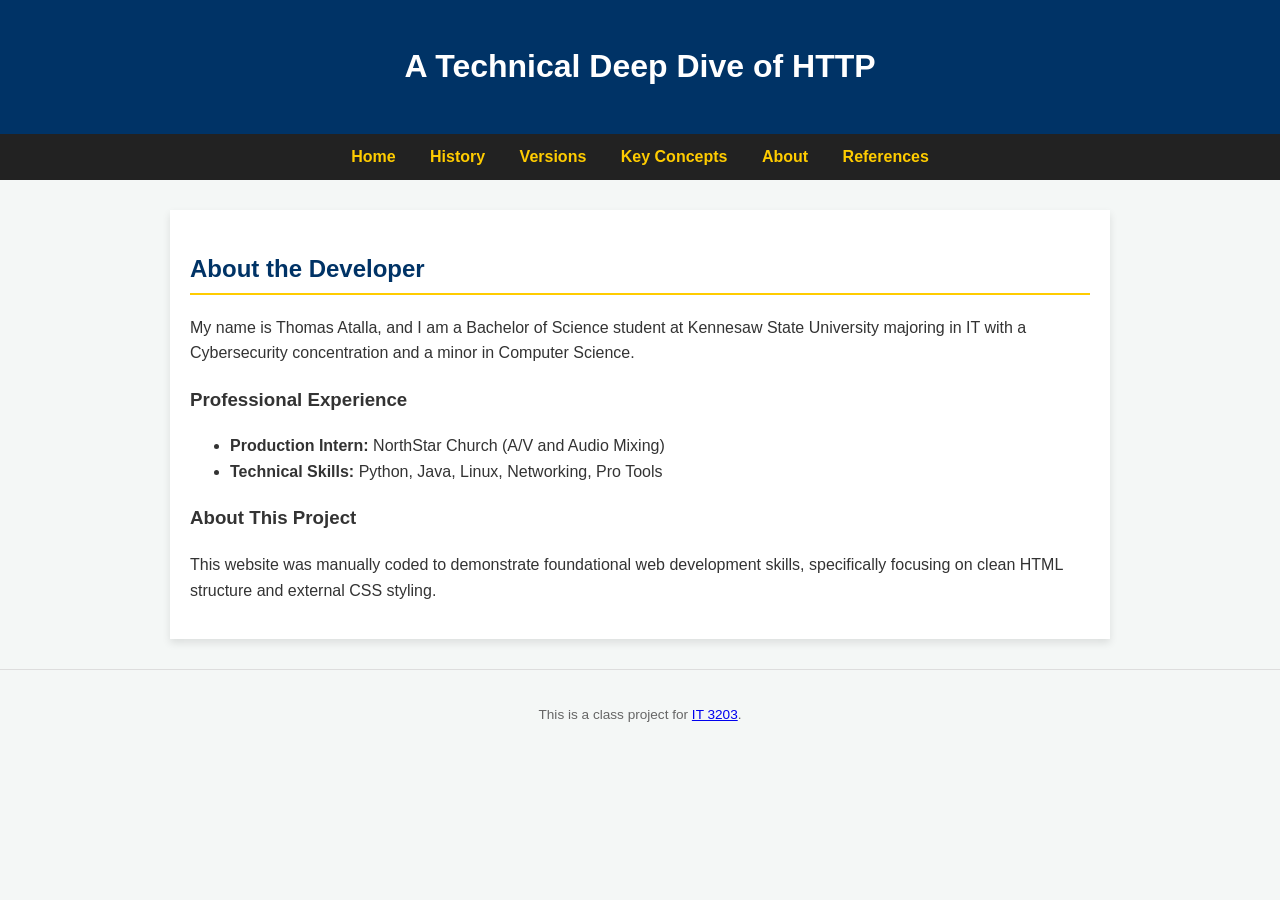
==== about.html @ ffd6ff44 "Fixing branch and pushing files" ====
<!DOCTYPE html>
<html lang="en">

<head>
    <meta charset="UTF-8">
    <title>HTTP Deep Dive | [Page Name]</title>
    <link rel="stylesheet" href="style.css">
</head>

<body>
    <header>
        <h1>A Technical Deep Dive of HTTP</h1>
    </header>
    <nav>
        <ul>
            <li><a href="index.html">Home</a></li>
            <li><a href="history.html">History</a></li>
            <li><a href="versions.html">Versions</a></li>
            <li><a href="concepts.html">Key Concepts</a></li>
            <li><a href="about.html">About</a></li>
            <li><a href="references.html">References</a></li>
        </ul>
    </nav>


</body>

</html>
<main>
    <h2>About the Developer</h2>
    <p>My name is Thomas Atalla, and I am a Bachelor of Science student at Kennesaw State University majoring in IT with
        a Cybersecurity concentration and a minor in Computer Science.</p>

    <h3>Professional Experience</h3>
    <ul>
        <li><strong>Production Intern:</strong> NorthStar Church (A/V and Audio Mixing)</li>
        <li><strong>Technical Skills:</strong> Python, Java, Linux, Networking, Pro Tools</li>
    </ul>

    <h3>About This Project</h3>
    <p>This website was manually coded to demonstrate foundational web development skills, specifically focusing on
        clean HTML structure and external CSS styling.</p>
</main>
<footer>
    <p>This is a class project for <a href="https://ksuweb.github.io/IT3203/">IT 3203</a>.</p>
</footer>
---- style.css ----
/* IT 3203 Project Milestone 1 - Thomas Atalla */
/* Simple Business Style - Clean and Professional */

body {
    font-family: 'Segoe UI', Arial, sans-serif;
    line-height: 1.6;
    margin: 0;
    padding: 0;
    color: #333;
    background-color: #f4f7f6;
}

header {
    background-color: #003366;
    /* Deep Business Blue */
    color: white;
    padding: 20px 0;
    text-align: center;
}

/* Consistent Main Menu */
nav {
    background-color: #222;
    padding: 10px;
    text-align: center;
}

nav ul {
    list-style: none;
    margin: 0;
    padding: 0;
}

nav ul li {
    display: inline;
    margin: 0 15px;
}

nav ul li a {
    color: #ffcc00;
    /* Gold Accent */
    text-decoration: none;
    font-weight: bold;
}

nav ul li a:hover {
    text-decoration: underline;
}

main {
    max-width: 900px;
    margin: 30px auto;
    padding: 20px;
    background: white;
    box-shadow: 0 4px 8px rgba(0, 0, 0, 0.1);
}

h2 {
    color: #003366;
    border-bottom: 2px solid #ffcc00;
    padding-bottom: 5px;
}

/* Table Requirement */
table {
    width: 100%;
    border-collapse: collapse;
    margin: 20px 0;
}

th,
td {
    border: 1px solid #ccc;
    padding: 12px;
    text-align: left;
}

th {
    background-color: #eee;
}

/* Required Footer Note */
footer {
    text-align: center;
    padding: 20px;
    font-size: 0.85rem;
    color: #666;
    border-top: 1px solid #ddd;
    margin-top: 20px;
}
/* Image Styling for Milestone 1 */
.img-container {
    text-align: center;
    margin: 20px 0;
    padding: 10px;
    background-color: #f9f9f9;
    border: 1px solid #ddd;
}

img {
    max-width: 100%; /* Ensures the image fits on the screen */
    height: auto;
    border-radius: 4px;
}
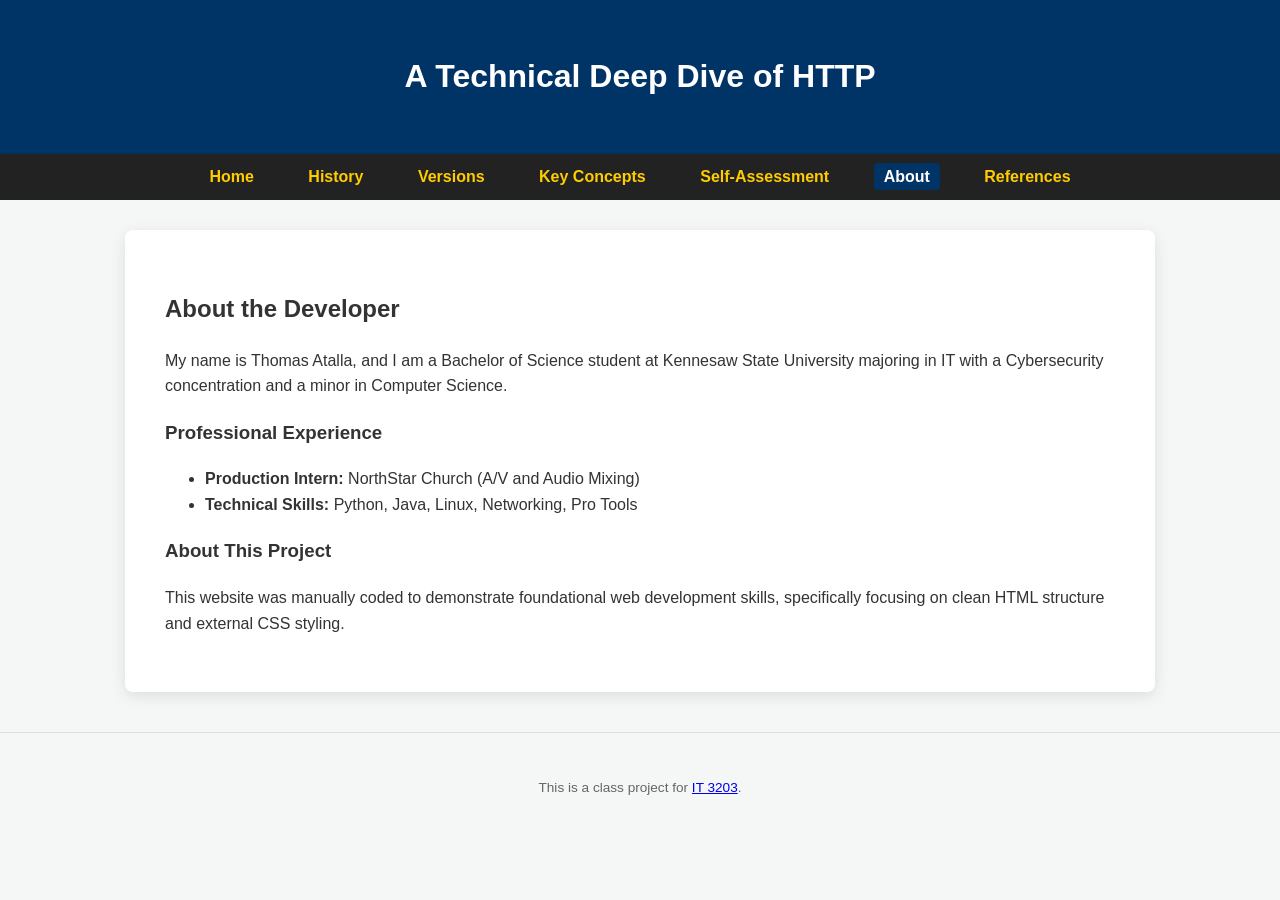
==== commit ddb4646a: "2ND Milestone" ====
--- a/about.html
+++ b/about.html
@@ -11,16 +11,18 @@
     <header>
         <h1>A Technical Deep Dive of HTTP</h1>
     </header>
-    <nav>
+     <nav>
         <ul>
             <li><a href="index.html">Home</a></li>
             <li><a href="history.html">History</a></li>
             <li><a href="versions.html">Versions</a></li>
             <li><a href="concepts.html">Key Concepts</a></li>
-            <li><a href="about.html">About</a></li>
+            <li><a href="quiz.html">Self-Assessment</a></li> 
+            <li><a href="about.html" class="active">About</a></li>
             <li><a href="references.html">References</a></li>
         </ul>
     </nav>
+
 
 
 </body>
--- a/style.css
+++ b/style.css
@@ -1,104 +1,94 @@
-/* IT 3203 Project Milestone 1 - Thomas Atalla */
-/* Simple Business Style - Clean and Professional */
+/* Thomas Atalla | IT 3203 Milestone 2 Optimized CSS */
 
 body {
-    font-family: 'Segoe UI', Arial, sans-serif;
+    font-family: 'Segoe UI', Tahoma, Arial, sans-serif;
     line-height: 1.6;
     margin: 0;
-    padding: 0;
+    background-color: #f4f7f6;
     color: #333;
-    background-color: #f4f7f6;
+}
+
+header, footer {
+    text-align: center;
+    padding: 30px 0;
 }
 
 header {
-    background-color: #003366;
-    /* Deep Business Blue */
+    background-color: #003366; /* Business Blue */
     color: white;
-    padding: 20px 0;
-    text-align: center;
 }
 
-/* Consistent Main Menu */
 nav {
     background-color: #222;
     padding: 10px;
     text-align: center;
 }
 
-nav ul {
-    list-style: none;
-    margin: 0;
-    padding: 0;
+nav ul { list-style: none; margin: 0; padding: 0; }
+nav ul li { display: inline; margin: 0 15px; }
+
+nav ul li a {
+    color: #ffcc00; /* Gold accent */
+    text-decoration: none;
+    font-weight: bold;
+    padding: 5px 10px;
+    transition: 0.3s;
 }
 
-nav ul li {
-    display: inline;
-    margin: 0 15px;
-}
-
-nav ul li a {
-    color: #ffcc00;
-    /* Gold Accent */
-    text-decoration: none;
-    font-weight: bold;
-}
-
-nav ul li a:hover {
-    text-decoration: underline;
+/* Active State for Navigation */
+nav ul li a.active {
+    color: #fff;
+    background-color: #003366;
+    border-radius: 4px;
 }
 
 main {
-    max-width: 900px;
+    max-width: 950px;
     margin: 30px auto;
-    padding: 20px;
+    padding: 40px;
     background: white;
-    box-shadow: 0 4px 8px rgba(0, 0, 0, 0.1);
+    box-shadow: 0 4px 15px rgba(0,0,0,0.1);
+    border-radius: 8px;
 }
 
-h2 {
-    color: #003366;
-    border-bottom: 2px solid #ffcc00;
-    padding-bottom: 5px;
-}
-
-/* Table Requirement */
+/* Enhanced Content Styling */
 table {
     width: 100%;
     border-collapse: collapse;
     margin: 20px 0;
 }
 
-th,
-td {
-    border: 1px solid #ccc;
-    padding: 12px;
-    text-align: left;
+th, td { border: 1px solid #ddd; padding: 12px; text-align: left; }
+th { background-color: #003366; color: white; }
+tr:nth-child(even) { background-color: #f9f9f9; }
+
+/* Quiz Styling */
+.question-card {
+    border: 1px solid #ddd;
+    padding: 20px;
+    margin-bottom: 20px;
+    border-radius: 6px;
+    background: #fafafa;
 }
 
-th {
-    background-color: #eee;
+.feedback { font-weight: bold; margin-top: 10px; }
+.hidden { display: none; }
+
+.controls button {
+    padding: 12px 25px;
+    border: none;
+    border-radius: 4px;
+    cursor: pointer;
+    font-weight: bold;
+    color: white;
 }
 
-/* Required Footer Note */
+button[onclick="calculateScore()"] { background: #003366; }
+button[type="reset"] { background: #777; margin-left: 10px; }
+
 footer {
-    text-align: center;
-    padding: 20px;
     font-size: 0.85rem;
     color: #666;
     border-top: 1px solid #ddd;
-    margin-top: 20px;
-}
-/* Image Styling for Milestone 1 */
-.img-container {
-    text-align: center;
-    margin: 20px 0;
-    padding: 10px;
-    background-color: #f9f9f9;
-    border: 1px solid #ddd;
-}
-
-img {
-    max-width: 100%; /* Ensures the image fits on the screen */
-    height: auto;
-    border-radius: 4px;
+    margin-top: 40px;
 }
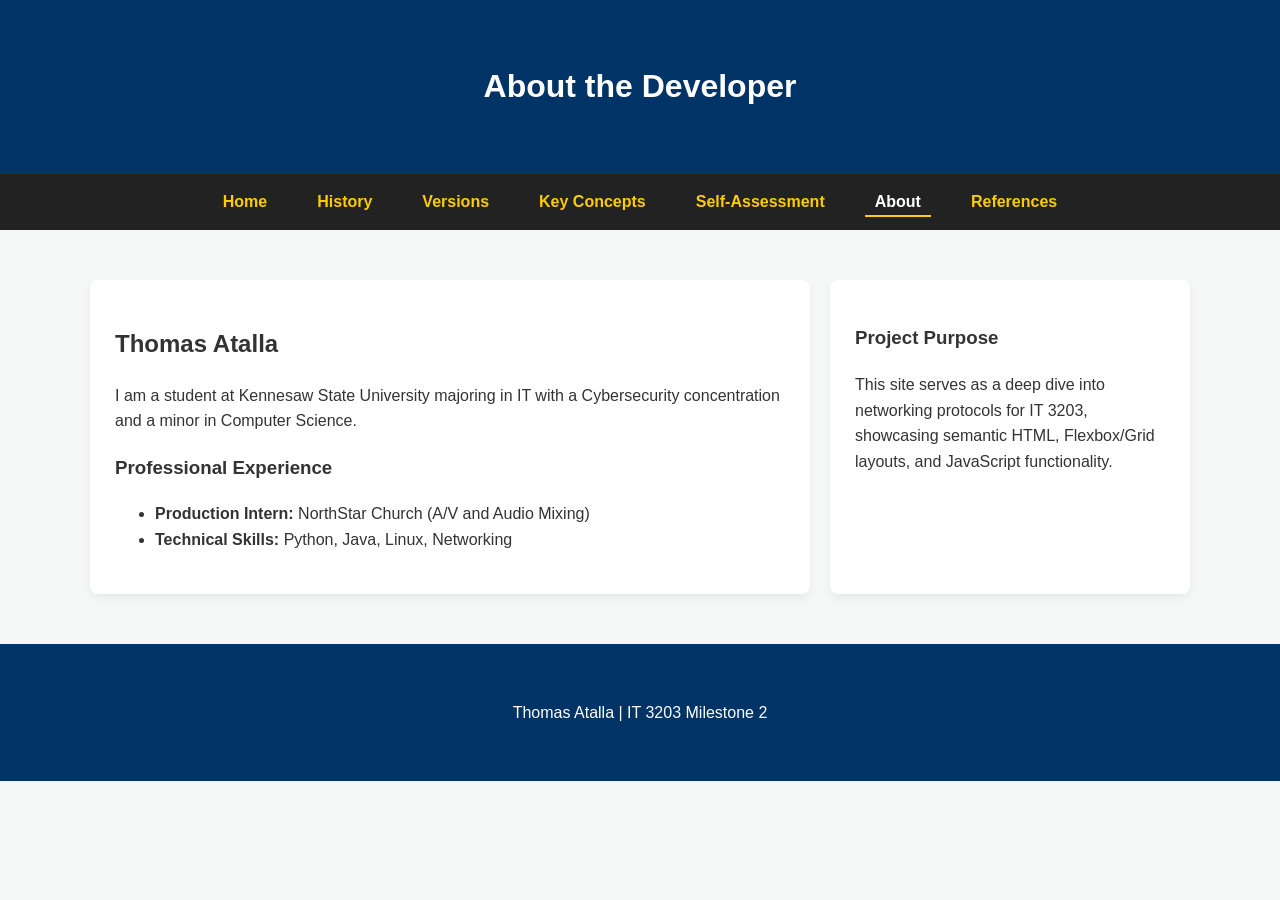
==== commit 786af627: "Added Feedback and 2nd Milestone" ====
--- a/about.html
+++ b/about.html
@@ -1,18 +1,18 @@
 <!DOCTYPE html>
 <html lang="en">
-
 <head>
     <meta charset="UTF-8">
-    <title>HTTP Deep Dive | [Page Name]</title>
+    <meta name="viewport" content="width=device-width, initial-scale=1.0">
+    <title>About the Developer | Thomas Atalla</title>
     <link rel="stylesheet" href="style.css">
 </head>
-
 <body>
     <header>
-        <h1>A Technical Deep Dive of HTTP</h1>
+        <h1>About the Developer</h1>
     </header>
-     <nav>
-        <ul>
+
+    <nav>
+        <ul class="flex-nav">
             <li><a href="index.html">Home</a></li>
             <li><a href="history.html">History</a></li>
             <li><a href="versions.html">Versions</a></li>
@@ -23,26 +23,25 @@
         </ul>
     </nav>
 
+    <main class="grid-container">
+        <section class="card">
+            <h2>Thomas Atalla</h2>
+            <p>I am a student at Kennesaw State University majoring in IT with a Cybersecurity concentration and a minor in Computer Science.</p>
+            <h3>Professional Experience</h3>
+            <ul>
+                <li><strong>Production Intern:</strong> NorthStar Church (A/V and Audio Mixing)</li>
+                <li><strong>Technical Skills:</strong> Python, Java, Linux, Networking</li>
+            </ul>
+        </section>
 
+        <section class="card">
+            <h3>Project Purpose</h3>
+            <p>This site serves as a deep dive into networking protocols for IT 3203, showcasing semantic HTML, Flexbox/Grid layouts, and JavaScript functionality.</p>
+        </section>
+    </main>
 
+    <footer>
+        <p>Thomas Atalla | IT 3203 Milestone 2</p>
+    </footer>
 </body>
-
-</html>
-<main>
-    <h2>About the Developer</h2>
-    <p>My name is Thomas Atalla, and I am a Bachelor of Science student at Kennesaw State University majoring in IT with
-        a Cybersecurity concentration and a minor in Computer Science.</p>
-
-    <h3>Professional Experience</h3>
-    <ul>
-        <li><strong>Production Intern:</strong> NorthStar Church (A/V and Audio Mixing)</li>
-        <li><strong>Technical Skills:</strong> Python, Java, Linux, Networking, Pro Tools</li>
-    </ul>
-
-    <h3>About This Project</h3>
-    <p>This website was manually coded to demonstrate foundational web development skills, specifically focusing on
-        clean HTML structure and external CSS styling.</p>
-</main>
-<footer>
-    <p>This is a class project for <a href="https://ksuweb.github.io/IT3203/">IT 3203</a>.</p>
-</footer>+</html>
--- a/style.css
+++ b/style.css
@@ -1,7 +1,10 @@
-/* Thomas Atalla | IT 3203 Milestone 2 Optimized CSS */
+/* IT 3203 Milestone 2 - Thomas Atalla 
+   Refactored for CSS Grid and Flexbox Layouts
+*/
 
+/* --- Base & Reset --- */
 body {
-    font-family: 'Segoe UI', Tahoma, Arial, sans-serif;
+    font-family: 'Segoe UI', Tahoma, Geneva, Verdana, sans-serif;
     line-height: 1.6;
     margin: 0;
     background-color: #f4f7f6;
@@ -10,59 +13,82 @@
 
 header, footer {
     text-align: center;
-    padding: 30px 0;
-}
-
-header {
-    background-color: #003366; /* Business Blue */
+    padding: 40px 20px;
+    background-color: #003366; /* Deep Business Blue */
     color: white;
 }
 
+/* --- Navigation (Flexbox Implementation) --- */
 nav {
     background-color: #222;
-    padding: 10px;
-    text-align: center;
+    padding: 15px 0;
 }
 
-nav ul { list-style: none; margin: 0; padding: 0; }
-nav ul li { display: inline; margin: 0 15px; }
+.flex-nav {
+    display: flex;
+    justify-content: center;
+    list-style: none;
+    margin: 0;
+    padding: 0;
+    flex-wrap: wrap;
+}
 
-nav ul li a {
-    color: #ffcc00; /* Gold accent */
+.flex-nav li { margin: 0 15px; }
+
+.flex-nav a {
+    color: #ffcc00; /* Gold Accent */
     text-decoration: none;
     font-weight: bold;
     padding: 5px 10px;
     transition: 0.3s;
 }
 
-/* Active State for Navigation */
-nav ul li a.active {
+.flex-nav a.active {
     color: #fff;
-    background-color: #003366;
-    border-radius: 4px;
+    border-bottom: 2px solid #ffcc00;
 }
 
-main {
-    max-width: 950px;
+/* --- Content Layout (CSS Grid Implementation) --- */
+.grid-container {
+    display: grid;
+    max-width: 1100px;
     margin: 30px auto;
-    padding: 40px;
-    background: white;
-    box-shadow: 0 4px 15px rgba(0,0,0,0.1);
-    border-radius: 8px;
+    padding: 20px;
+    gap: 20px;
+    /* Two-column layout: Main content and Sidebar */
+    grid-template-columns: 2fr 1fr;
 }
 
-/* Enhanced Content Styling */
+/* --- Visual Components --- */
+.card {
+    background: white;
+    padding: 25px;
+    border-radius: 8px;
+    box-shadow: 0 4px 6px rgba(0,0,0,0.05);
+}
+
+.full-width {
+    grid-column: 1 / -1;
+    text-align: center;
+}
+
+/* --- Table Styling --- */
 table {
     width: 100%;
     border-collapse: collapse;
     margin: 20px 0;
 }
 
-th, td { border: 1px solid #ddd; padding: 12px; text-align: left; }
+th, td {
+    border: 1px solid #ddd;
+    padding: 12px;
+    text-align: left;
+}
+
 th { background-color: #003366; color: white; }
 tr:nth-child(even) { background-color: #f9f9f9; }
 
-/* Quiz Styling */
+/* --- Quiz Styling --- */
 .question-card {
     border: 1px solid #ddd;
     padding: 20px;
@@ -74,21 +100,9 @@
 .feedback { font-weight: bold; margin-top: 10px; }
 .hidden { display: none; }
 
-.controls button {
-    padding: 12px 25px;
-    border: none;
-    border-radius: 4px;
-    cursor: pointer;
-    font-weight: bold;
-    color: white;
-}
-
-button[onclick="calculateScore()"] { background: #003366; }
-button[type="reset"] { background: #777; margin-left: 10px; }
-
-footer {
-    font-size: 0.85rem;
-    color: #666;
-    border-top: 1px solid #ddd;
-    margin-top: 40px;
+/* --- Responsive Adjustments --- */
+@media (max-width: 768px) {
+    .grid-container {
+        grid-template-columns: 1fr;
+    }
 }
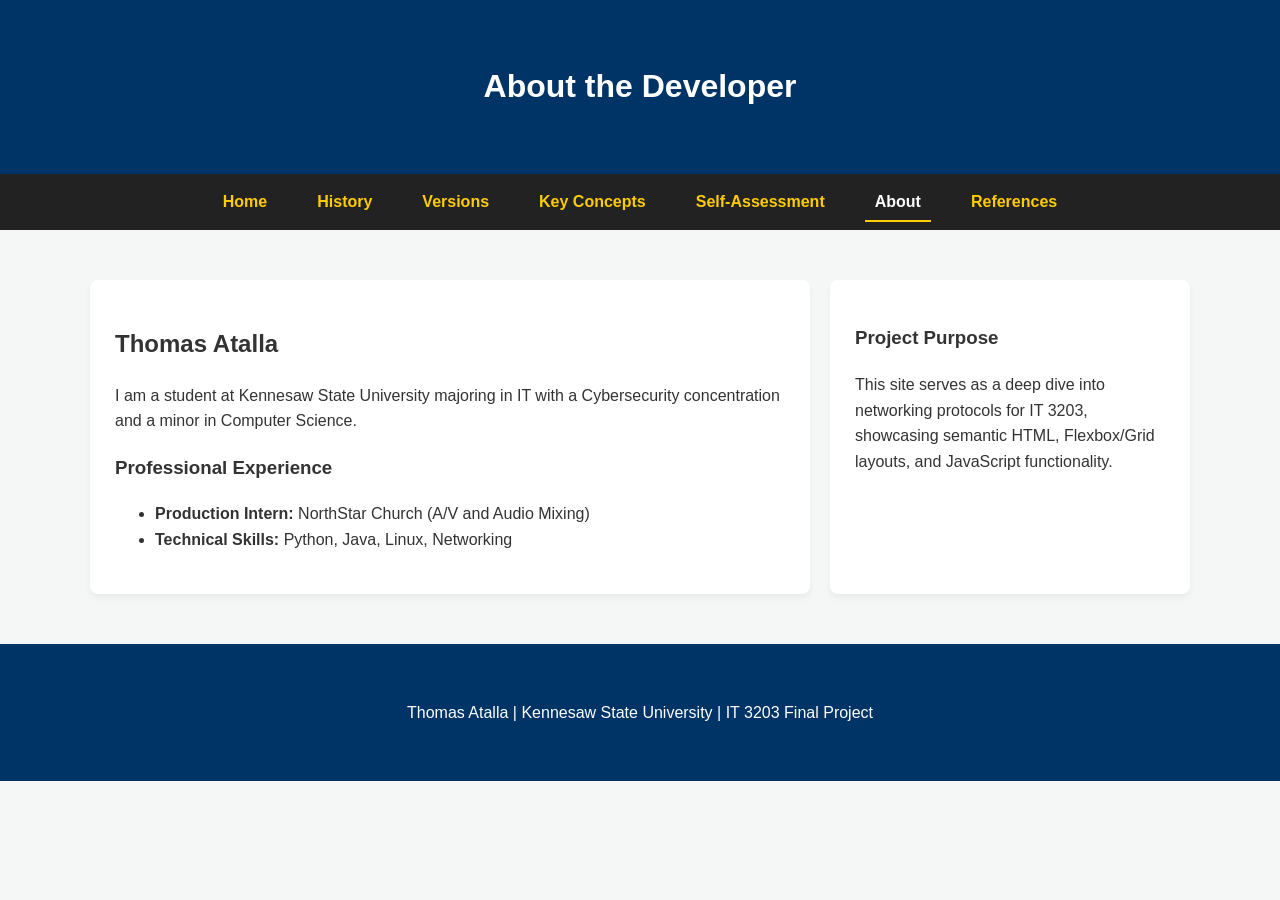
==== commit ad38365b: "Final Milestone" ====
--- a/about.html
+++ b/about.html
@@ -41,7 +41,7 @@
     </main>
 
     <footer>
-        <p>Thomas Atalla | IT 3203 Milestone 2</p>
+        <p>Thomas Atalla | Kennesaw State University | IT 3203 Final Project</p>
     </footer>
 </body>
 </html>
--- a/style.css
+++ b/style.css
@@ -1,8 +1,9 @@
-/* IT 3203 Milestone 2 - Thomas Atalla 
-   Refactored for CSS Grid and Flexbox Layouts
+/* IT 3203 Final Project - Thomas Atalla
+   Documentation: This stylesheet implements a responsive grid-based layout 
+   using CSS Grid and Flexbox. It includes media queries for mobile-friendliness.
 */
 
-/* --- Base & Reset --- */
+/* --- Base & Global Styles --- */
 body {
     font-family: 'Segoe UI', Tahoma, Geneva, Verdana, sans-serif;
     line-height: 1.6;
@@ -14,11 +15,11 @@
 header, footer {
     text-align: center;
     padding: 40px 20px;
-    background-color: #003366; /* Deep Business Blue */
+    background-color: #003366; /* Consistent brand color */
     color: white;
 }
 
-/* --- Navigation (Flexbox Implementation) --- */
+/* --- Responsive Navigation (Requirement 1c-2) --- */
 nav {
     background-color: #222;
     padding: 15px 0;
@@ -30,36 +31,35 @@
     list-style: none;
     margin: 0;
     padding: 0;
-    flex-wrap: wrap;
+    flex-wrap: wrap; /* Allows menu items to wrap on smaller screens */
 }
 
 .flex-nav li { margin: 0 15px; }
 
 .flex-nav a {
-    color: #ffcc00; /* Gold Accent */
+    color: #ffcc00;
     text-decoration: none;
     font-weight: bold;
-    padding: 5px 10px;
+    padding: 10px;
     transition: 0.3s;
 }
 
-.flex-nav a.active {
+.flex-nav a:hover, .flex-nav a.active {
     color: #fff;
     border-bottom: 2px solid #ffcc00;
 }
 
-/* --- Content Layout (CSS Grid Implementation) --- */
+/* --- Layout: CSS Grid (Requirement 1c-1) --- */
 .grid-container {
     display: grid;
     max-width: 1100px;
     margin: 30px auto;
     padding: 20px;
     gap: 20px;
-    /* Two-column layout: Main content and Sidebar */
+    /* Default Desktop: Main content area and a sidebar */
     grid-template-columns: 2fr 1fr;
 }
 
-/* --- Visual Components --- */
 .card {
     background: white;
     padding: 25px;
@@ -69,40 +69,100 @@
 
 .full-width {
     grid-column: 1 / -1;
-    text-align: center;
 }
 
-/* --- Table Styling --- */
+/* --- Responsive Media & Tables (Requirement 1c-3) --- */
+img {
+    max-width: 100%; /* Prevents images from overflowing container */
+    height: auto;
+    display: block;
+    margin: 20px auto;
+}
+
+.table-container {
+    width: 100%;
+    overflow-x: auto; /* Adds scrollbar for tables on small mobile devices */
+    margin-bottom: 20px;
+}
+
 table {
     width: 100%;
     border-collapse: collapse;
-    margin: 20px 0;
 }
 
 th, td {
+    padding: 12px;
     border: 1px solid #ddd;
-    padding: 12px;
     text-align: left;
 }
 
-th { background-color: #003366; color: white; }
-tr:nth-child(even) { background-color: #f9f9f9; }
-
-/* --- Quiz Styling --- */
+/* --- Quiz Page Enhancements (Requirement 1c-4 & Feedback Fix) --- */
 .question-card {
-    border: 1px solid #ddd;
+    margin-bottom: 25px;
     padding: 20px;
-    margin-bottom: 20px;
-    border-radius: 6px;
+    border-left: 5px solid #003366;
     background: #fafafa;
 }
 
-.feedback { font-weight: bold; margin-top: 10px; }
-.hidden { display: none; }
+/* Aligns radio/checkbox options vertically for clarity */
+.question-card label {
+    display: block;
+    margin: 12px 0;
+    cursor: pointer;
+}
 
-/* --- Responsive Adjustments --- */
-@media (max-width: 768px) {
+.feedback {
+    margin-top: 10px;
+    font-weight: bold;
+    min-height: 1.2em;
+}
+
+.controls {
+    margin-top: 20px;
+    display: flex;
+    gap: 15px;
+}
+
+button {
+    padding: 12px 25px;
+    background-color: #003366;
+    color: white;
+    border: none;
+    border-radius: 4px;
+    font-weight: bold;
+    cursor: pointer;
+}
+
+button:hover {
+    background-color: #00509e;
+}
+
+/* --- Media Queries (Requirement 1a & 1b) --- */
+
+/* Width 1: Tablets and Large Phones (Under 850px) */
+@media (max-width: 850px) {
     .grid-container {
-        grid-template-columns: 1fr;
+        grid-template-columns: 1fr; /* Stacks everything in one column */
+        margin: 10px;
+    }
+}
+
+/* Width 2: Small Mobile Devices (Under 480px) */
+@media (max-width: 480px) {
+    header, footer {
+        padding: 20px 10px;
+    }
+
+    .flex-nav {
+        flex-direction: column; /* Vertical menu for mobile */
+        text-align: center;
+    }
+
+    .flex-nav li {
+        margin: 8px 0;
+    }
+
+    .controls {
+        flex-direction: column; /* Stacks buttons on top of each other */
     }
 }
